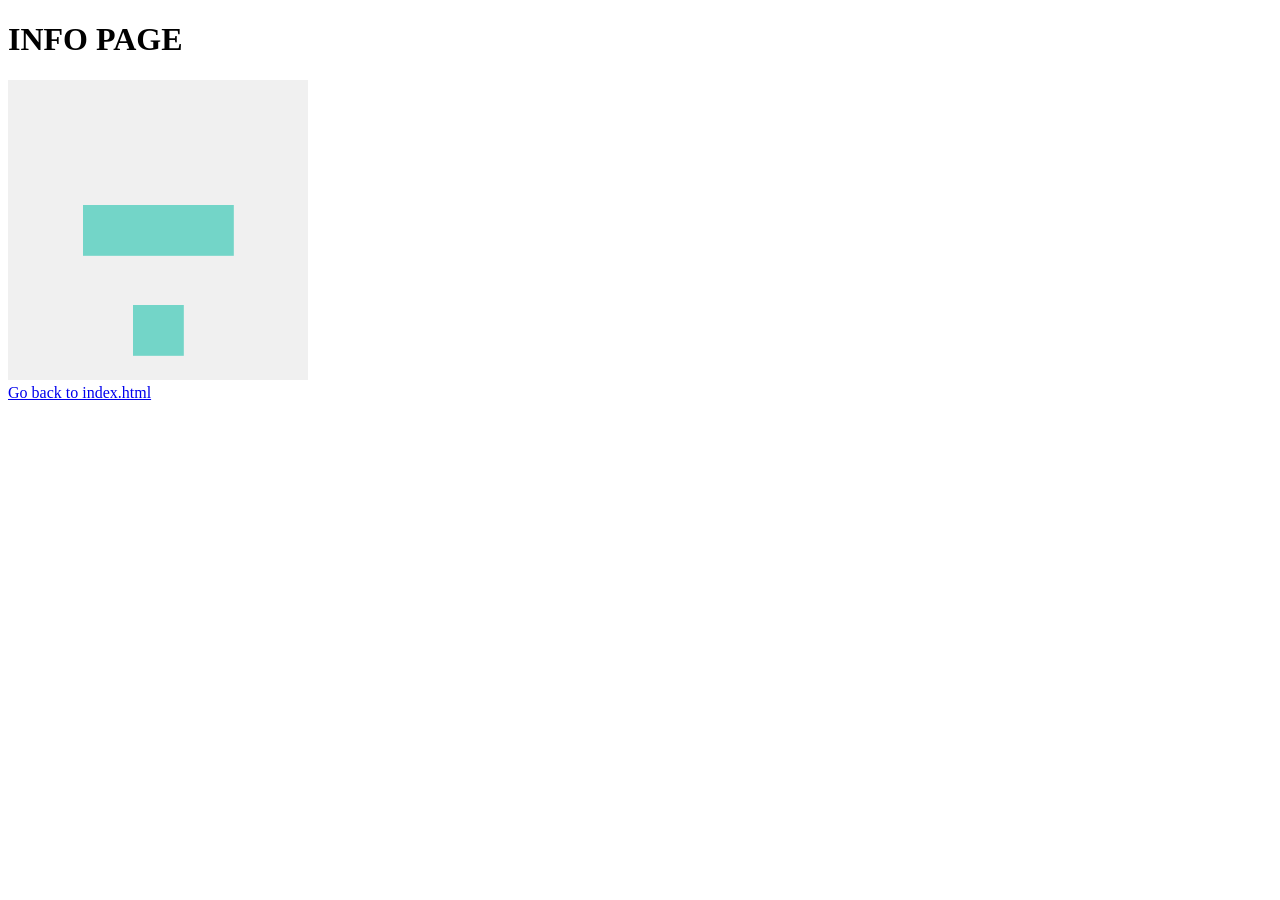
==== info.html @ 3999bb76 "html" ====
<!DOCTYPE html>
<html lang="en">
<head>
    <meta charset="UTF-8">
    <meta name="viewport" content="width=device-width, initial-scale=1.0">
    <title>Info</title>
</head>
<body>
    <h1>INFO PAGE</h1>
    <img src="mypic.png" alt="Paphonphat" width="300" height="300">

    <br>
    <a href="index.html">Go back to index.html</a>
</body>
</html>
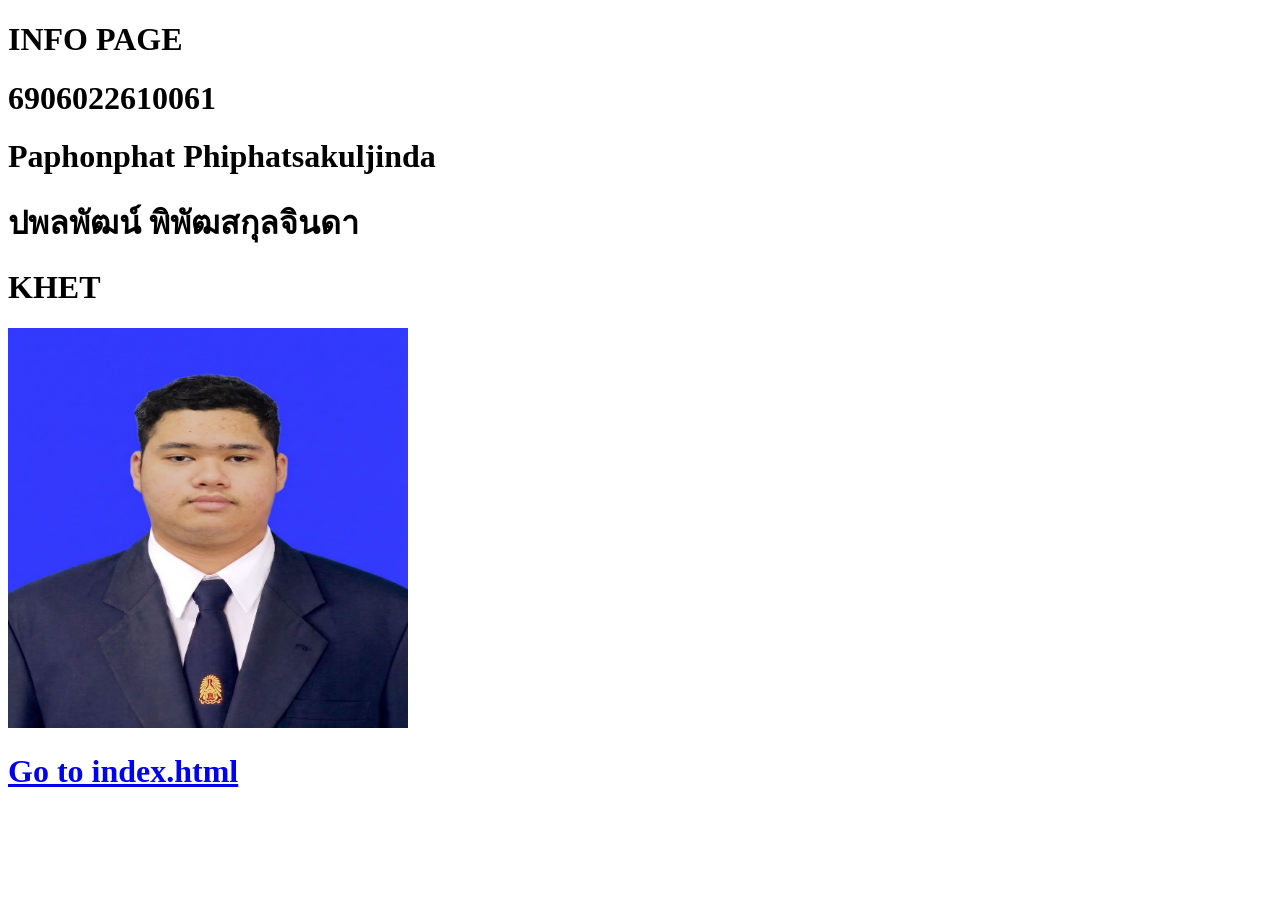
==== commit 92cf2bcf: "assignment-intro-html" ====
--- a/info.html
+++ b/info.html
@@ -7,9 +7,12 @@
 </head>
 <body>
     <h1>INFO PAGE</h1>
-    <img src="mypic.png" alt="Paphonphat" width="300" height="300">
-
+    <h1>6906022610061</h1>
+    <h1>Paphonphat Phiphatsakuljinda</h1>
+    <h1>ปพลพัฒน์ พิพัฒสกุลจินดา</h1>
+    <h1>KHET</h1>
+    <img src="mypic2.jpg" alt="KHET" width="400" height="400">
     <br>
-    <a href="index.html">Go back to index.html</a>
+    <h1><a href="index.html"> Go to index.html</a></h1>
 </body>
 </html>
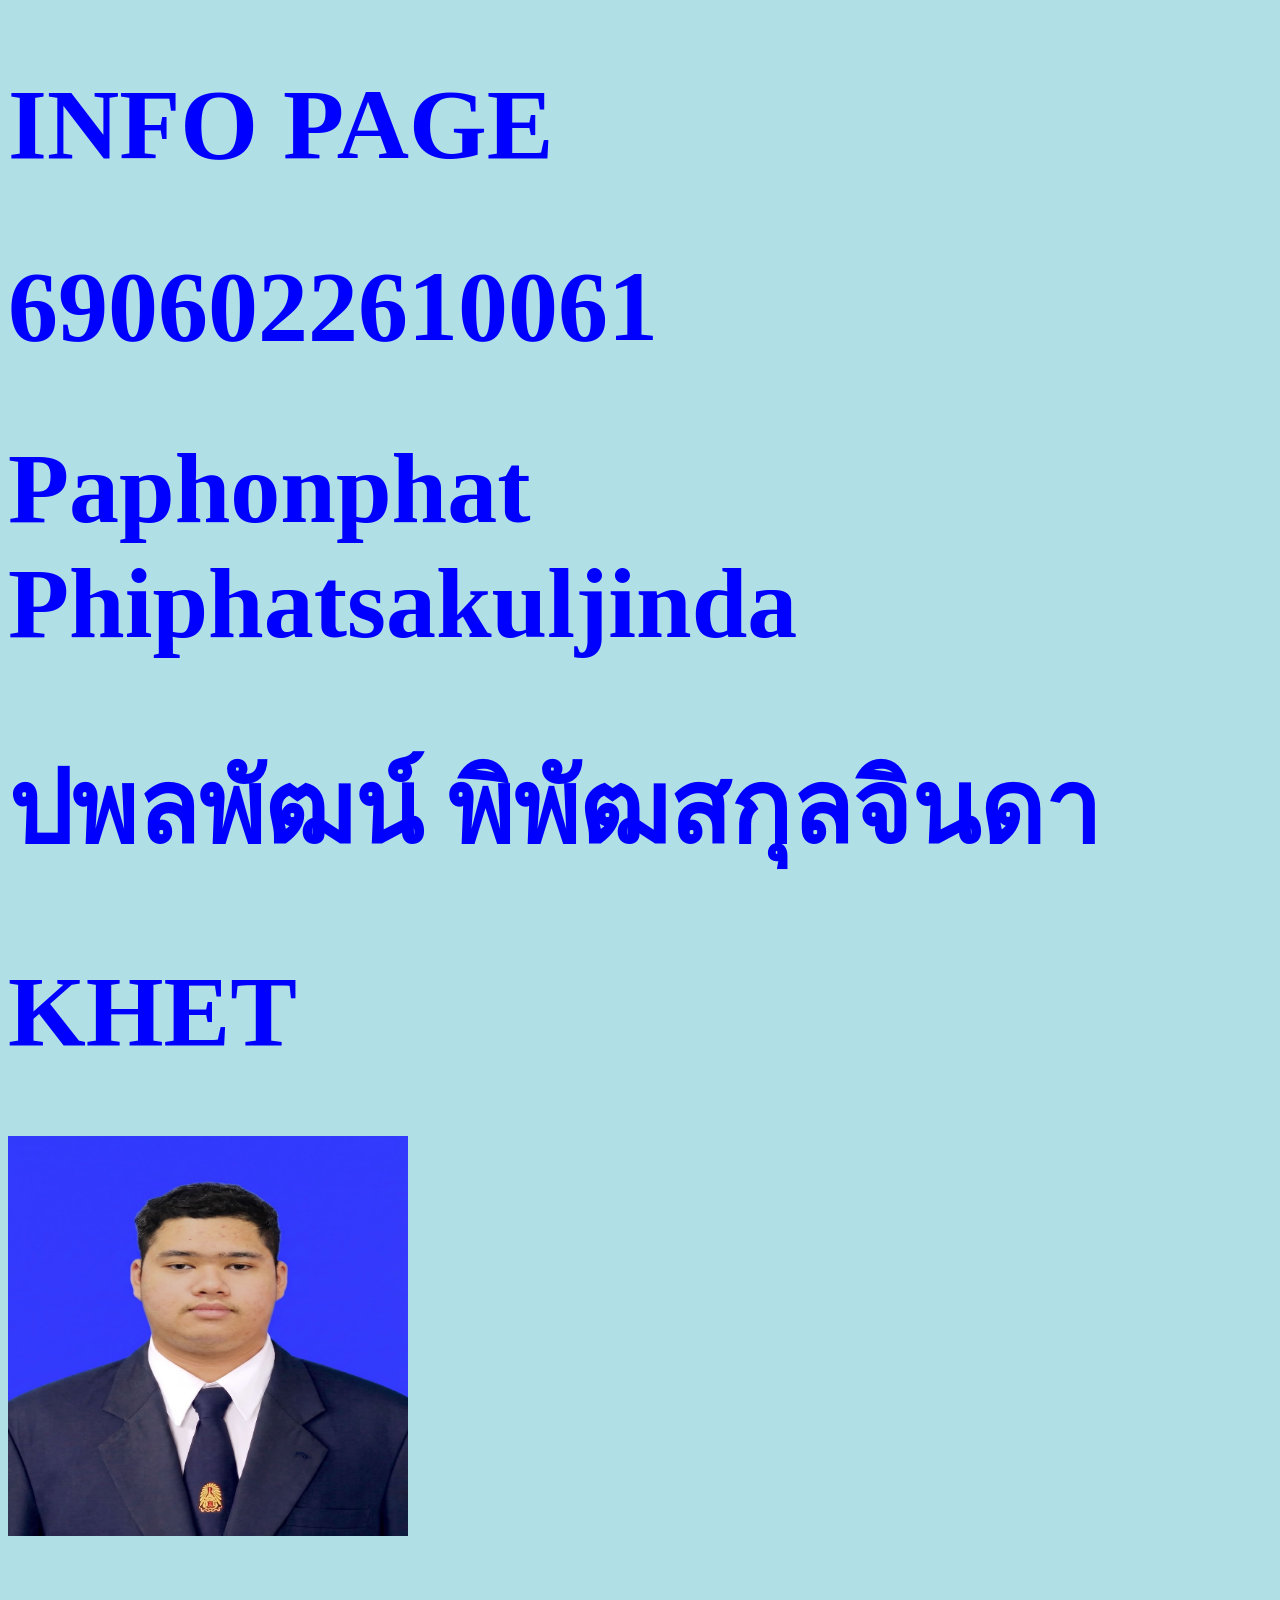
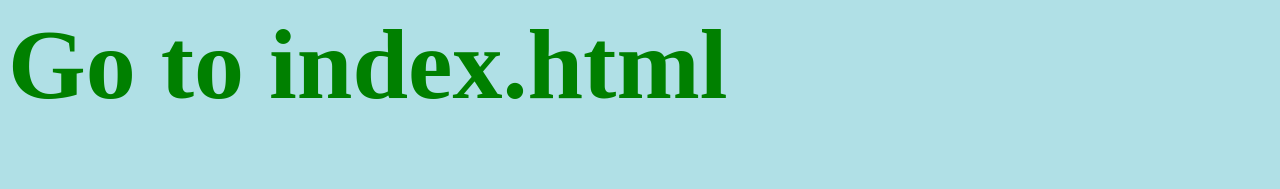
==== commit 18c52fd9: "web" ====
--- a/info.html
+++ b/info.html
@@ -4,6 +4,8 @@
     <meta charset="UTF-8">
     <meta name="viewport" content="width=device-width, initial-scale=1.0">
     <title>Info</title>
+    <link rel="stylesheet" href="css/styles.css">
+
 </head>
 <body>
     <h1>INFO PAGE</h1>
--- a/css/styles.css
+++ b/css/styles.css
@@ -0,0 +1,70 @@
+body {
+  background-color: powderblue;
+}
+h1 {
+  color: blue;
+  font-family: Verdana;
+  font-size: 100px;
+}
+p {
+  color: red;
+  font-family: Verdana, Geneva, Tahoma, sans-serif;
+  font-size: 100px;
+}
+a:link{
+    color:green;
+    background-color: transparent;
+    text-decoration: none;
+}
+a:visited{
+    color:rgb(0, 255, 13);
+    background-color: transparent;
+    text-decoration: none;
+}
+a:hover{
+    color:rgb(255, 0, 0);
+    background-color: transparent;
+    text-decoration: underline;
+}
+a:active{
+    color:rgb(255, 0, 234);
+    background-color: transparent;
+    text-decoration: underline;
+}
+*{
+    box-sizing: border-box;
+}
+header{
+    background-color: orange;
+    padding: 30px;
+    text-align: center;
+    font-size: 60px;
+    color:white;
+}
+nav{
+    float: left;
+    width: 30%;
+    height: 300px;
+    background-color: darkcyan;
+    padding: 30px;
+    text-align: center;
+    font-size: 20px;
+    color:white;
+}
+article{
+    float: left;
+    width: 70%;
+    height: 300px;
+    background-color: darkgreen;
+    padding: 30px;
+    text-align: center;
+    font-size: 60px;
+    color:white;
+}
+footer{
+     background-color: darkred;
+    padding: 30px;
+    text-align: center;
+    font-size: 60px;
+    color:white;
+}
